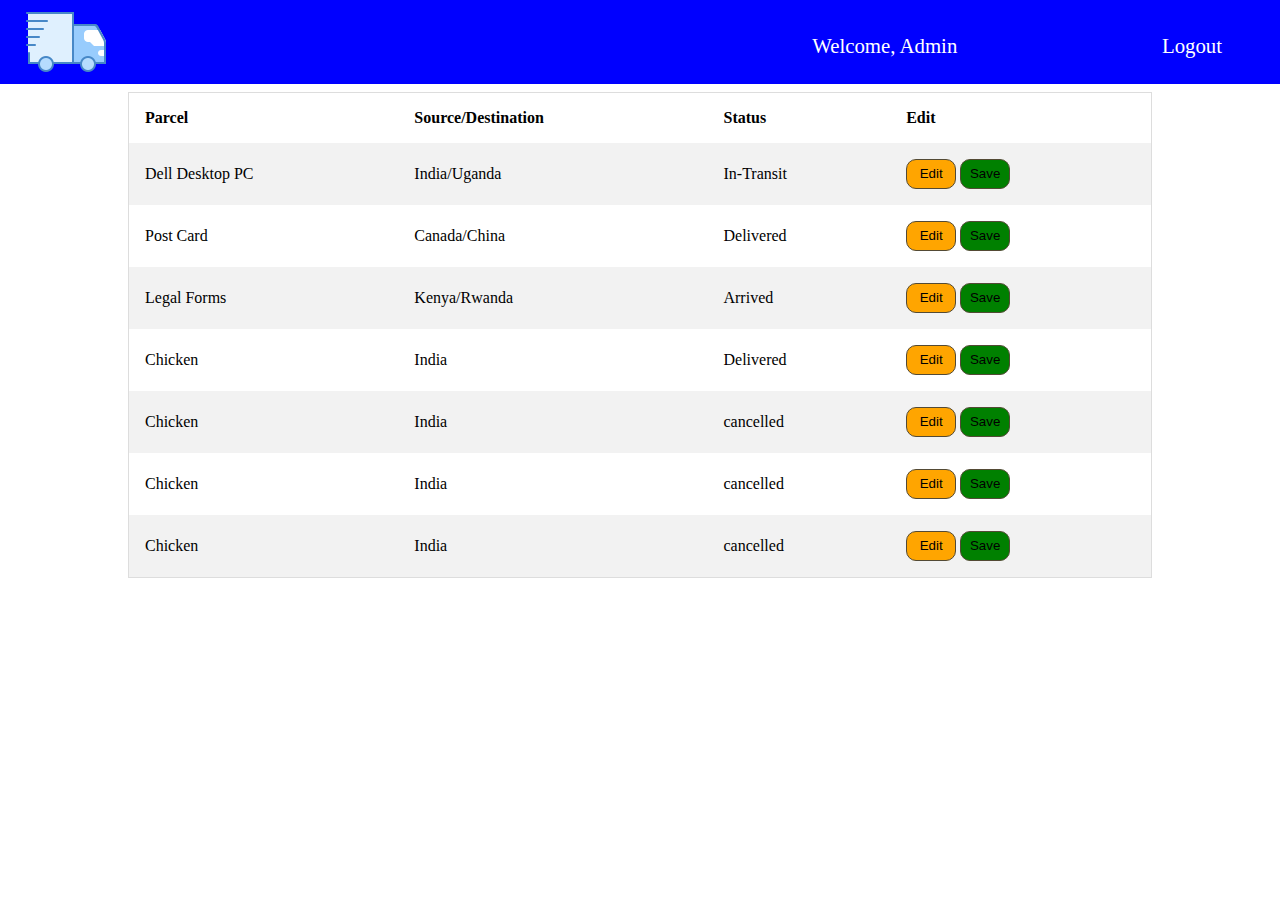
==== UI/admin.html @ b646153b "modified style.css, table.css, home.html, orderdeatils.html, send_a_parcel.html, shippinghistory.htm" ====
<!DOCTYPE html>
<html lang="en-us">

<head>
    <title>SendIT | Admin</title>
    <link rel="shortcut icon" type="image/png" href="img/icons8-in-transit-40.png" />
    <meta charset="UTF-8">
    <meta name="viewport" content galley="width=device-width,initial-scale=1,maximum-scale=1">
    <meta http-equiv="X-UA-Compatible" content galley="IE=edge">
    <meta name="keywords" lang="en-us" content galley="foods, soft drinks, beverages, salads">
    <link href="css/admin.css" rel="stylesheet">
    <link rel="stylesheet" type="text/css" media="screen" href="css/style.css" />
</head>

<body id="menu">
    <div class="topbar">
        <div>
            <a href="home.html"><img src="img/icons8-in-transit-80.png" /></a>
        </div>
        <ul id="logout">
            <a>Welcome, Admin</a>
            <a href="index.html" >Logout</a>
        </ul>
    </div>

    <div class="contain">
        <div id="admintable">
            <table id="data_table">
                <tr>
                    <th>Parcel</th>
                    <th>Source/Destination</th>
                    <th>Status</th>
                    <th>Edit</th>
                </tr>
                <tr id="row1">
                    <td id="name_row1">Dell Desktop PC</td>
                    <td id="type_row1">India/Uganda</td>
                    <td id="status_row1">In-Transit</td>
                    <td>
                        <input type="button" id="edit_button1" value="Edit" class="edit" onclick="edit_row('1')">
                        <input type="button" id="save_button1" value="Save" class="save" onclick="save_row('1')">
                    </td>
                </tr>
                <tr id="row2">
                    <td id="name_row2">Post Card</td>
                    <td id="type_row2">Canada/China</td>
                    <td id="status_row2">Delivered</td>
                    <td>
                        <input type="button" id="edit_button2" value="Edit" class="edit" onclick="edit_row('2')">
                        <input type="button" id="save_button2" value="Save" class="save" onclick="save_row('2')">
                    </td>

                </tr>
                <tr id="row3">
                    <td id="name_row3">Legal Forms</td>
                    <td id="type_row3">Kenya/Rwanda</td>
                    <td id="status_row3">Arrived</td>
                    <td>
                        <input type="button" id="edit_button3" value="Edit" class="edit" onclick="edit_row('3')">
                        <input type="button" id="save_button3" value="Save" class="save" onclick="save_row('3')">
                    </td>

                </tr>
                <tr id="row4">
                    <td id="name_row4">Chicken</td>
                    <td id="type_row4">India</td>
                    <td id="status_row4">Delivered</td>
                    <td>
                        <input type="button" id="edit_button4" value="Edit" class="edit" onclick="edit_row('4')">
                        <input type="button" id="save_button4" value="Save" class="save" onclick="save_row('4')">
                    </td>

                </tr>
                <tr id="row5">
                    <td id="name_row5">Chicken</td>
                    <td id="type_row5">India</td>
                    <td id="status_row5">cancelled</td>
                    <td>
                        <input type="button" id="edit_button5" value="Edit" class="edit" onclick="edit_row('5')">
                        <input type="button" id="save_button5" value="Save" class="save" onclick="save_row('5')">
                    </td>

                </tr>
                <tr id="row6">
                    <td id="name_row6">Chicken</td>
                    <td id="type_row6">India</td>
                    <td id="status_row6">cancelled</td>
                    <td>
                        <input type="button" id="edit_button6" value="Edit" class="edit" onclick="edit_row('6')">
                        <input type="button" id="save_button6" value="Save" class="save" onclick="save_row('6')">
                    </td>

                </tr>
                <tr id="row7">
                    <td id="name_row7">Chicken</td>
                    <td id="type_row7">India</td>
                    <td id="status_row7">cancelled</td>
                    <td>
                        <input type="button" id="edit_button7" value="Edit" class="edit" onclick="edit_row('7')">
                        <input type="button" id="save_button7" value="Save" class="save" onclick="save_row('7')">
                    </td>

                </tr>
            </table>
        </div>

    </div>
    <script src="js/admin.js"></script>
</body>

</html>
---- UI/css/admin.css ----
body{
    overflow-x: hidden;
}
  #admintable table {
    border-collapse: collapse;
    border-spacing: 0;
    margin: 0 auto;
    margin-top: 0.6%;
    width: 80%;
    border: 1px solid #ddd;
    overflow-y: scroll;
  }
  
  th, td {
    text-align: left;
    padding: 16px;
  }

  tr:nth-child(even) {
    background-color: #f2f2f2
  }
  #data_table tr td input{
    border:1px solid #534a35;
    border-color: #534a35;
    border-radius: 10px;
    height:30px;
  }
 
  .edit{
    border:none;
    border-radius: 5px;
    height: 30px;
    width:50px;
    background-color:orange;
  } 
  .save{
    border:none;
    border-radius: 5px;
    height: 30px;
    width:50px;
    background-color:green;
   }
    /*
  .delete{
    border:none;
    border-radius: 5px;
    height: 30px;
    width:50px;
    background-color:red;
  }
  
  .add{
    border:none;
    border-radius: 5px;
    height: 30px;
    width:100px;
    margin-top:-100px;
    background-color:grey;
  }
  
  #new_name,#new_type,#new_status{
    border-color: #534a35;
    background-color: #f7d794;
  }
  
  #new_name:focus-visible,#new_type:focus-visible,#new_status:focus-visible{
    border-radius: 10px;
    border-color: #534a35;
  } */


  #logout{
      position: absolute;
      float:right;
      left:53%;

  }
---- UI/css/style.css ----
body{
    margin: 0;
    padding: 0;
    overflow: hidden;
}

.container{
    display: flex;
    flex-direction: row;
    width:100%;
    height: auto;
}
.container2{
    display: flex;
    flex-direction:column;
    overflow: hidden;
    width:100%;
    height: 100%;
}

.topbar{

    position: static;
    display: flex;
    flex-direction: row;
    width:100%;
    height: 15%;
    background-color: blue;
}
.topbar > ul{
    display: inline-block;
    width: 100%;
    font-size: 130%;
}

.topbar > ul > a{
    display: block;
    float: left;
    margin-left:2%;
    width:20%;
    /* width:200px; */
    height: 40%;
    padding: 1%;
    text-align: center;
    color:white;
    width:20%;
    text-decoration: none;
}

/* .topbar > ul > li > a{
    color:white;
    width:20%;
    background-color:gray;
    text-decoration: none;
} */

.topbar > ul >a:hover{
    background-color: rgb(77, 75, 75,0.5) 
}


.topbar > a >.dropdown {
    display: block;
    float: right;
    /* position: absolute; */
    overflow: hidden;
    color: white;
    cursor: pointer;
}

.dropdown > .dropbtn {
    
    font-size: 16px;    
    border: none;
    outline: none;
    /* color: white; */
    padding: 14px 16px;
    background-color: inherit;
    font-family: inherit;
    margin: 0;
    /* margin-left:-20px; */
}

.dropdown-content {
    display: none;
    position: absolute;;
    cursor: pointer;
    width:22%;
    margin: 5.1% 40% 40% 42%;
    /* background-color: blue; */
    /* box-shadow: 0px 1px 1px 0px rgba(0,0,0,0.2); */
    z-index: 1;
}

.dropdown-content ul {
    float: none;
    display: block;
    text-align:center;
}

.dropdown-content ul a{
    display: block;
    color:white;
    /* width:20%; */
    margin-left:0;
    padding: 12px 16px;
    background-color: blue;
    text-decoration: none;
    list-style-type: none;
}

.dropdown-content ul a:hover{
    display: block;
    color:white;
    background-color: rgb(77, 75, 75,0.5);
    /* width:20%; */
}

.dropdown-content ul a a{
    color:white;
    text-decoration: none;
}
/* .dropdown-content a:hover {
    color: #ddd;
} */

.show {
    display: block;
}

.topbar > div{
    margin-left:2%;
}

.container > #left{
    background-color:blue;
    height: 100%;
    float:left;
}
.container > #image{
    /* display: flex;
    flex-direction: row; */
    float:left;
    margin: 1% 0% 0% 1%;
    justify-content:center;
}
.container > #left > img{
    margin: -15% 0% 0% 0%;
    width: 100%;
    height: auto;
}

.container > #right{
    width:50%;
    height: 100%;
    float:right;
    top:0;
}

.container > #right > #sidebar{
    display: flex;
    flex-direction: column;
    padding:0% 6% 0% 6%;
}


.container > #right > #sidebar >  h3{
    margin: 1% 0% 0% 0%;
    text-align: center;
    font-family: 'Franklin Gothic Medium', 'Arial Narrow', Arial, sans-serif;
    font-size: 300%;
}

.container > #right > #sidebar > form{
    display: flex;
    flex-direction: column;
    margin: 1% 0% 1% 0%;
    padding:4% 10% 0% 10%;
    border-radius:15px;
    background: rgb(77, 75, 75,0.0)
}

.container > #right > #sidebar > form > input{
    margin-bottom:5%;
    padding:4%;
}

#about > #about-s{
    display: inline-block;
}

#about > #about-s >hr{
    position: absolute;
    right:3.2%;
    border:4 solid white;
    width: 13%;
    margin-top:-2.5%;
}

.signin{
    margin:0 auto;
}


/*send_a_parcel*/
.content{
    display: flex;
    flex-direction: row;
    width:auto
}
.content > .ship{
    float: left;
    width: 100%;
    margin-left: 2%;
}

.content > .ship > form{
    display: flex;
    flex-direction: column;
    width:80%;
    height: auto;
    /* padding:2%; */
}

.content > .ship > form > select{
    margin: 0% 0% 5% 0%;
    width:100%;
    height: 6%;
    padding: 1% 0% 1% 1%;
}

.content > .ship > form > input{
    margin: 2% 0% 2% 0%;
    padding: 2%;
    height: 6%;
}

.content > .ship > form > div > select{
    margin: 0% 0% 1% 0%;
    width:50%;
    height: 6%;
    padding: 0% 0% 0% 1%;
}

.content > .ship > form > div{
    display: flex;
    flex-direction: row;
    /* margin: 10% 0% 10% 10%; */
    width:100%;
}

.content >.ship > form > div > input{
    float: left;
    padding: 2%;
    margin: 0% 2% 2% 0%;
    width:50%;
    height: 6%;
}

/*right*/
.content > .shipto{
    float: right;
    width: 100%;
    height: auto;
    margin-left: 2%;
}

.content > .shipto > form{
    display: flex;
    flex-direction: column;
    width:80%;
    height: auto;
    margin-left: 5%;
    /* padding:2%; */
}

.content > .shipto > form > select{
    margin: 0% 0% 5% 0%;
    width:100%;
    height: 6%;
    padding: 1% 0% 1% 1%;
}

.content > .shipto > form > div > select{
    margin: 0% 0% 0.5% 0%;
    width:50%;
    height: 6%;
    padding: 0% 0% 0% 1%;
}

/* .content > .ship > form > select > option{
    margin: 1% 0% 1% 0%;
    height: 20%;
    padding: 1% 1% 1% 1%;
} */

.content > .shipto > form > input{
    margin: 2% 0% 2% 0%;
    padding: 2%;
    height: 6%;
}

.content > .shipto > form > div{
    display: flex;
    flex-direction: row;
    /* margin: 10% 0% 10% 10%; */
    width:100%;
}

.content >.shipto > form > div > input{
    float: left;
    padding: 2%;
    margin: 0% 2% 2% 0%;
    width:50%;
    height: 6%;
}

#track{
    display: flex;
    flex-direction: row;
    width:100%;
    margin: 0.3% 0% 2.3% 1%;
}

#track > h3{

    top: 0px; 
    margin: 1% 0% 0% 2%;
}

#track > input{
    margin-left:1%;
    padding:1%;
    height: 8%;
}
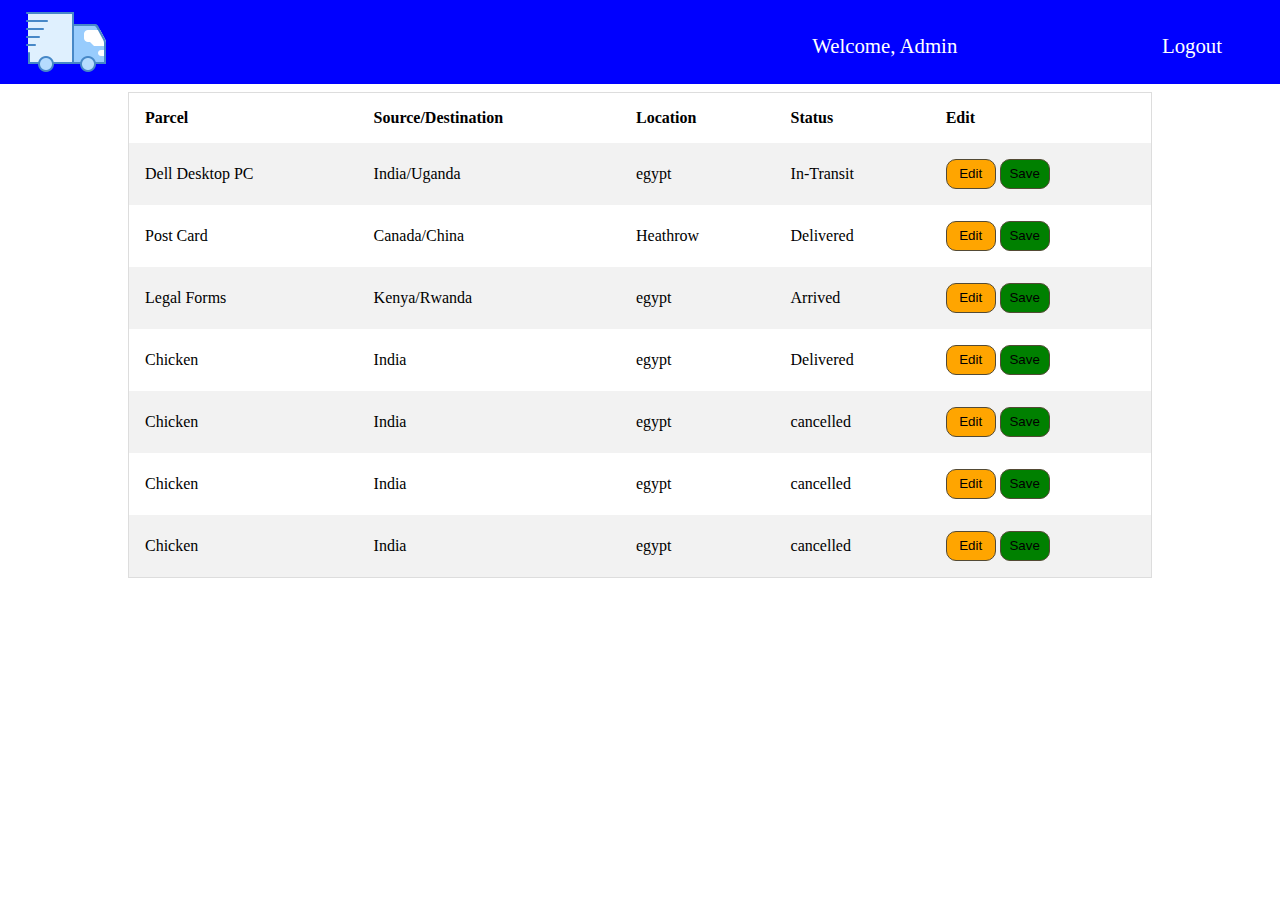
==== commit 8052ae04: "Merge pull request #33 from Ivankivu/161698417-application-display-google" ====
--- a/UI/admin.html
+++ b/UI/admin.html
@@ -29,12 +29,14 @@
                 <tr>
                     <th>Parcel</th>
                     <th>Source/Destination</th>
+                    <th>Location</th>
                     <th>Status</th>
                     <th>Edit</th>
                 </tr>
                 <tr id="row1">
-                    <td id="name_row1">Dell Desktop PC</td>
-                    <td id="type_row1">India/Uganda</td>
+                    <td>Dell Desktop PC</td>
+                    <td>India/Uganda</td>
+                    <td id="location_row1">egypt</td>
                     <td id="status_row1">In-Transit</td>
                     <td>
                         <input type="button" id="edit_button1" value="Edit" class="edit" onclick="edit_row('1')">
@@ -42,8 +44,9 @@
                     </td>
                 </tr>
                 <tr id="row2">
-                    <td id="name_row2">Post Card</td>
-                    <td id="type_row2">Canada/China</td>
+                    <td>Post Card</td>
+                    <td>Canada/China</td>
+                    <td id="location_row2">Heathrow</td>
                     <td id="status_row2">Delivered</td>
                     <td>
                         <input type="button" id="edit_button2" value="Edit" class="edit" onclick="edit_row('2')">
@@ -52,8 +55,9 @@
 
                 </tr>
                 <tr id="row3">
-                    <td id="name_row3">Legal Forms</td>
-                    <td id="type_row3">Kenya/Rwanda</td>
+                    <td>Legal Forms</td>
+                    <td>Kenya/Rwanda</td>
+                    <td id="location_row3">egypt</td>
                     <td id="status_row3">Arrived</td>
                     <td>
                         <input type="button" id="edit_button3" value="Edit" class="edit" onclick="edit_row('3')">
@@ -62,8 +66,9 @@
 
                 </tr>
                 <tr id="row4">
-                    <td id="name_row4">Chicken</td>
-                    <td id="type_row4">India</td>
+                    <td>Chicken</td>
+                    <td>India</td>
+                    <td id="location_row4">egypt</td>
                     <td id="status_row4">Delivered</td>
                     <td>
                         <input type="button" id="edit_button4" value="Edit" class="edit" onclick="edit_row('4')">
@@ -72,8 +77,9 @@
 
                 </tr>
                 <tr id="row5">
-                    <td id="name_row5">Chicken</td>
-                    <td id="type_row5">India</td>
+                    <td>Chicken</td>
+                    <td>India</td>
+                    <td id="location_row5">egypt</td>
                     <td id="status_row5">cancelled</td>
                     <td>
                         <input type="button" id="edit_button5" value="Edit" class="edit" onclick="edit_row('5')">
@@ -82,8 +88,9 @@
 
                 </tr>
                 <tr id="row6">
-                    <td id="name_row6">Chicken</td>
-                    <td id="type_row6">India</td>
+                    <td>Chicken</td>
+                    <td>India</td>
+                    <td id="location_row6">egypt</td>
                     <td id="status_row6">cancelled</td>
                     <td>
                         <input type="button" id="edit_button6" value="Edit" class="edit" onclick="edit_row('6')">
@@ -92,8 +99,9 @@
 
                 </tr>
                 <tr id="row7">
-                    <td id="name_row7">Chicken</td>
-                    <td id="type_row7">India</td>
+                    <td>Chicken</td>
+                    <td>India</td>
+                    <td id="location_row7">egypt</td>
                     <td id="status_row7">cancelled</td>
                     <td>
                         <input type="button" id="edit_button7" value="Edit" class="edit" onclick="edit_row('7')">
--- a/UI/css/style.css
+++ b/UI/css/style.css
@@ -45,6 +45,7 @@
     color:white;
     width:20%;
     text-decoration: none;
+    cursor: pointer;
 }
 
 /* .topbar > ul > li > a{
@@ -169,6 +170,7 @@
     text-align: center;
     font-family: 'Franklin Gothic Medium', 'Arial Narrow', Arial, sans-serif;
     font-size: 300%;
+    margin-top:20%;
 }
 
 .container > #right > #sidebar > form{
@@ -187,6 +189,7 @@
 
 #about > #about-s{
     display: inline-block;
+   
 }
 
 #about > #about-s >hr{
@@ -332,4 +335,16 @@
     margin-left:1%;
     padding:1%;
     height: 8%;
+}
+
+#top > input{
+    padding:1% 1% 2% 1%;
+    width:10%;
+    height: 6%;
+    text-align: center;
+    cursor: pointer;
+}
+
+@-moz-document url-prefix() {
+    #top > input{padding:1% 7% 2% 1%;}
 }